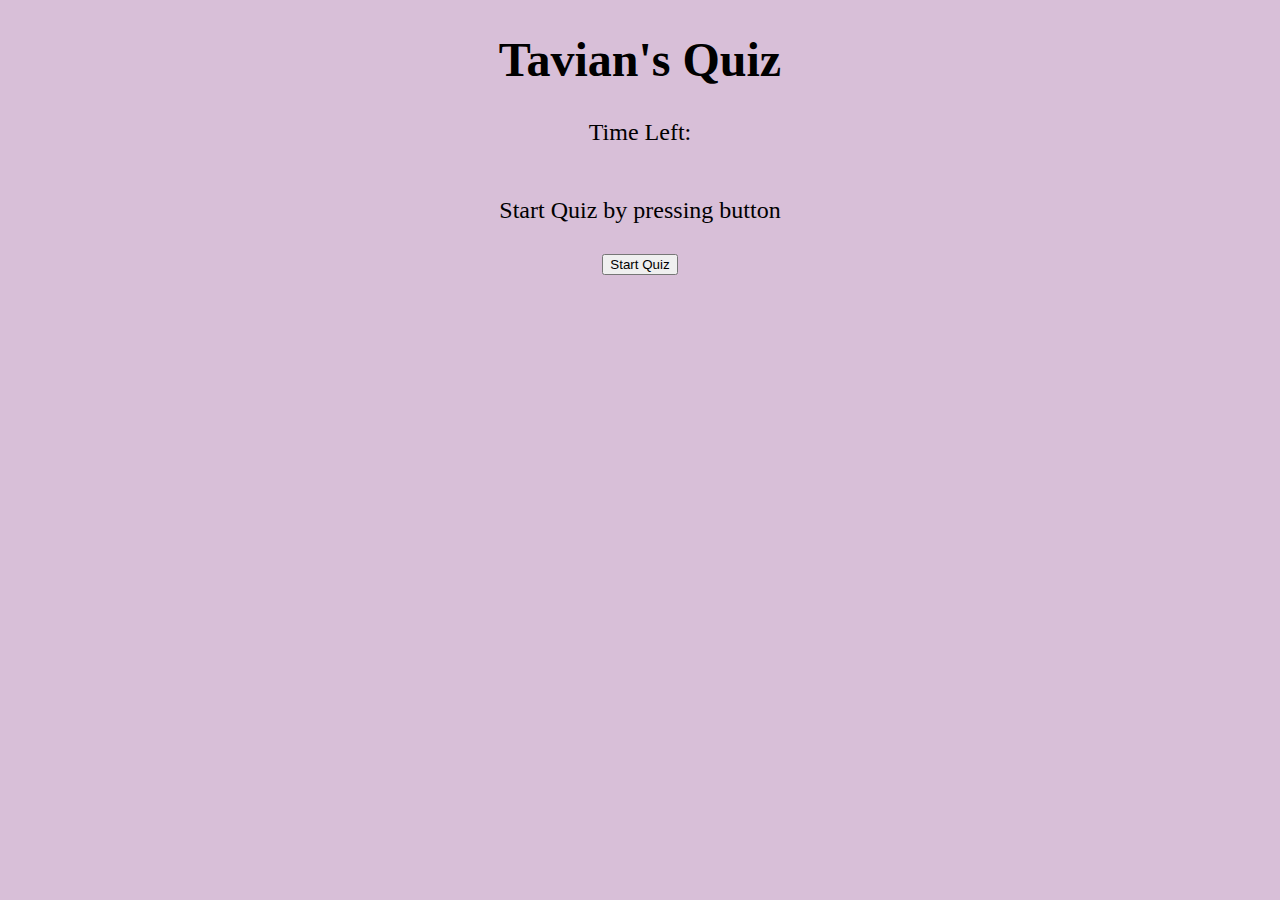
==== index.html @ 30d9192d "not finished but most done" ====
<!DOCTYPE html>
<html lang="en">
<head>
    <meta charset="UTF-8">
    <meta http-equiv="X-UA-Compatible" content="IE=edge">
    <meta name="viewport" content="width=device-width, initial-scale=1.0">
    <link rel="stylesheet" href="assets/css/style.css" />
    <title>Tavian's Quiz</title>
</head>

<body>
   <header>
       <h1>
           Tavian's Quiz 
       </h1>
       <div>Time Left: <span id="time"></span></div>
       <li>
           <a
       </li>
   </header>

   <!--This is the first page shown-->
   <div class="box-1">
       <div id="firstPage">
           <p>Start Quiz by pressing button</p>
           <button id="startbtn">Start Quiz</button>
       </div>
   </div>
<!-- Question Page-->
   <div class="hide" id='questionsPage'>
       <h2 id='questionText'>Question text</h2>
       <div id="answers" class="answers">Question answers</div>
   </div>
<!--End Page where u can submit high score-->
   <div id="endPage" class="hide">
       <h2>You've completed my Quiz.</h2>
       <p>Final Results is: <span id="results"></span></p>
       <p>Enter initials for High Score: <input type="text" id="initials"></p>
       <button id="initialsBtn">Submit</button>
   </div>
    
    <script src="assets/js/script.js"></script>
</body>
</html>
---- assets/css/style.css ----
.hide {
    display: none;
}
body {
    background-color: thistle;
    text-align: center;
    font-size: x-large;
}
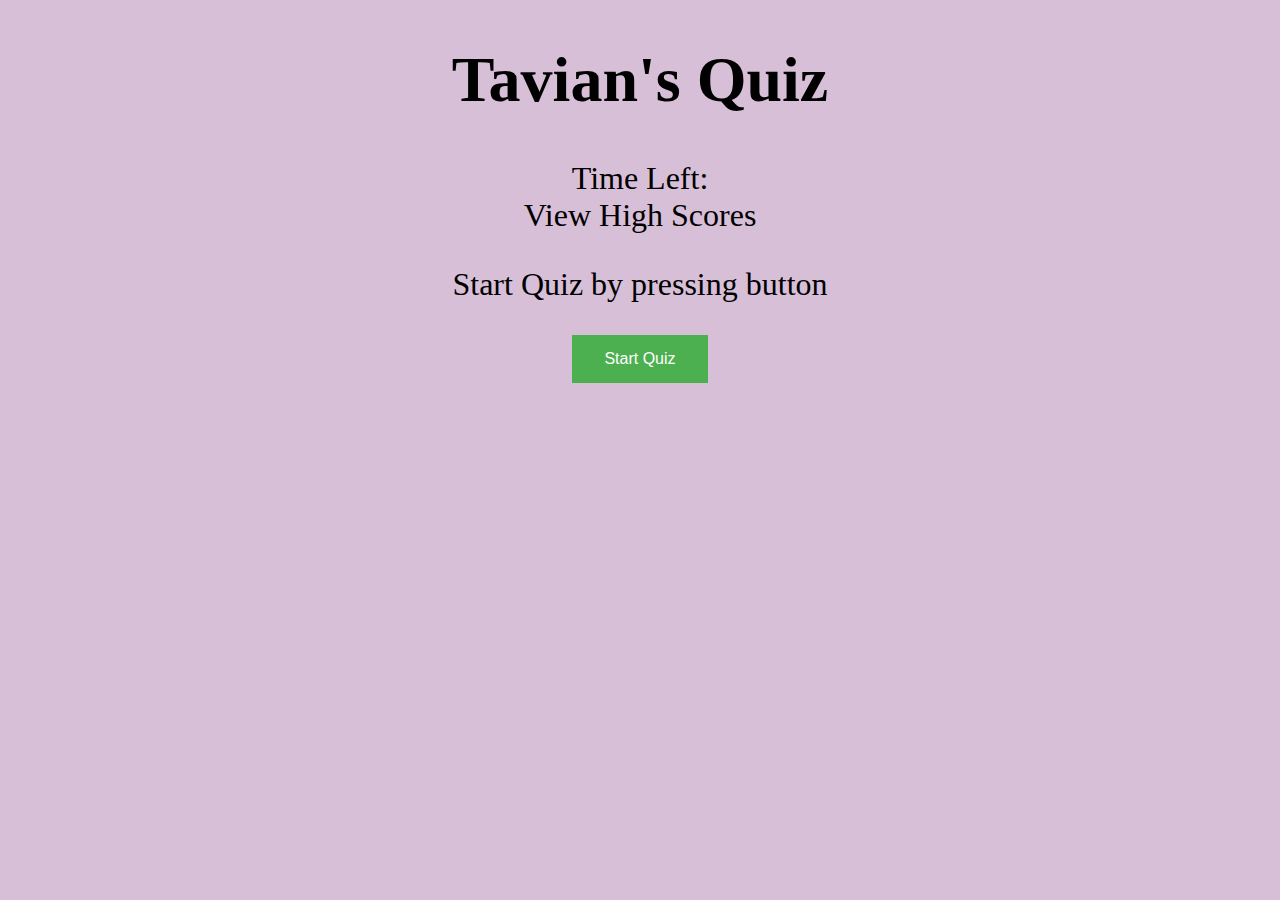
==== commit 04152f15: "almost there pretty much done" ====
--- a/index.html
+++ b/index.html
@@ -15,9 +15,9 @@
            Tavian's Quiz 
        </h1>
        <div>Time Left: <span id="time"></span></div>
-       <li>
-           <a
-       </li>
+       <div>
+           <a class="highscore" href="highscore.html">View High Scores</a>
+    </div>
    </header>
 
    <!--This is the first page shown-->
--- a/assets/css/style.css
+++ b/assets/css/style.css
@@ -4,5 +4,57 @@
 body {
     background-color: thistle;
     text-align: center;
+    font-size: xx-large;
+}
+
+a {
+    color: black;
+    text-decoration: none;
+
+}
+a:hover {
+    color:green
+}
+
+#startbtn {
+    background-color: #4CAF50; /* Green */
+    border: none;
+    color: white;
+    padding: 15px 32px;
+    text-align: center;
+    text-decoration: none;
+    display: inline-block;
+    font-size: 16px;
+}
+#startbtn:hover {
+background-color: #2c6d2d;
+cursor: pointer;
+}
+.answers {
+    cursor: pointer;
     font-size: x-large;
+    padding-right: 1rem;
+    margin: 1rem;
+    border-radius: 10px;
+    box-shadow: 5px;
+   
 }
+.answers:hover {
+    color:#4CAF50;
+}
+
+#initialsBtn {
+    background-color: #4CAF50; 
+    border: none;
+    color: white;
+    padding: 15px 32px;
+    text-align: center;
+    text-decoration: none;
+    display: inline-block;
+    font-size: 16px;
+}
+
+#initialsBtn:hover {
+    background-color: #2c6d2d;
+cursor: pointer;
+}